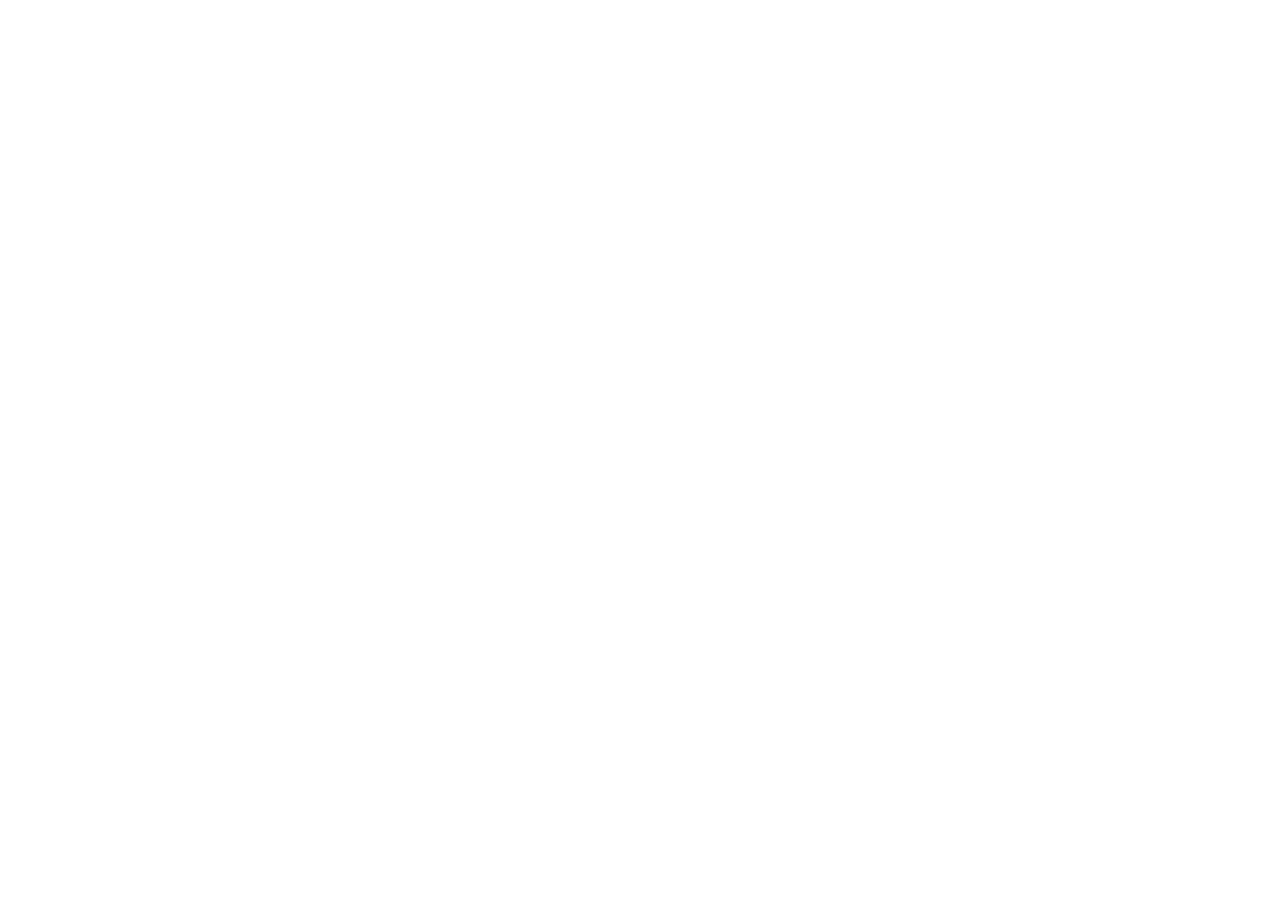
==== index.html @ baa5263c "1" ====
<!DOCTYPE html>
<html lang="en">
<head>
    <meta charset="UTF-8">
    <meta name="viewport" content="width=device-width, initial-scale=1.0">
    <title>Document</title>
</head>
<body>
    <script src="./js/task-1.js"></script>
    <script src="./js/task-2.js"></script>
    <script src="./js/task-3.js"></script>
</body>
</html>
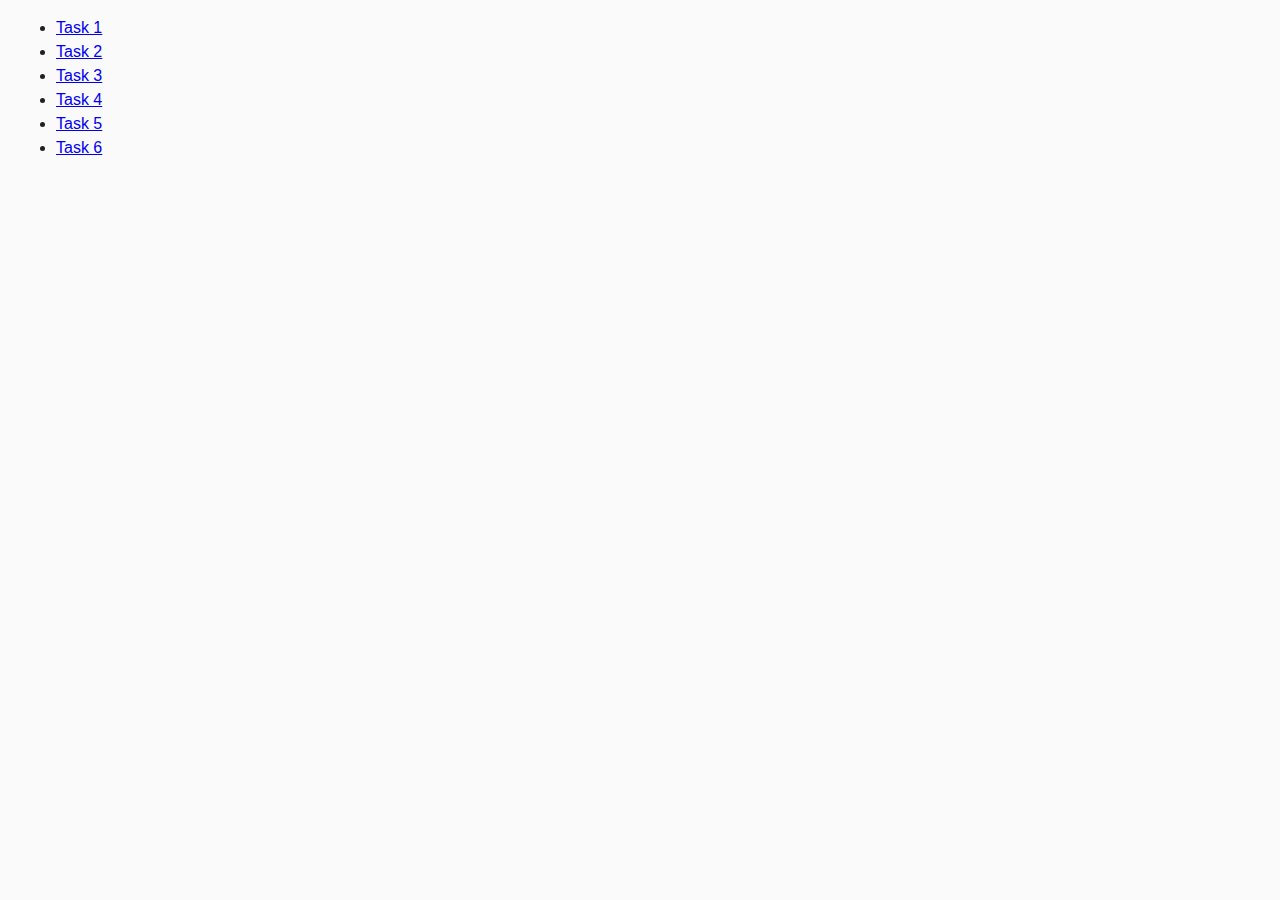
==== commit 66c86a89: "1" ====
--- a/index.html
+++ b/index.html
@@ -1,13 +1,20 @@
 <!DOCTYPE html>
 <html lang="en">
-<head>
-    <meta charset="UTF-8">
-    <meta name="viewport" content="width=device-width, initial-scale=1.0">
-    <title>Document</title>
-</head>
-<body>
-    <script src="./js/task-1.js"></script>
-    <script src="./js/task-2.js"></script>
-    <script src="./js/task-3.js"></script>
-</body>
-</html>+  <head>
+    <meta charset="UTF-8" />
+    <meta http-equiv="X-UA-Compatible" content="IE=edge" />
+    <meta name="viewport" content="width=device-width, initial-scale=1.0" />
+    <title>Homework 7</title>
+    <link rel="stylesheet" href="css/common.css" />
+  </head>
+  <body>
+    <ul>
+      <li><a href="task-1.html">Task 1</a></li>
+      <li><a href="task-2.html">Task 2</a></li>
+      <li><a href="task-3.html">Task 3</a></li>
+      <li><a href="task-4.html">Task 4</a></li>
+      <li><a href="task-5.html">Task 5</a></li>
+      <li><a href="task-6.html">Task 6</a></li>
+    </ul>
+  </body>
+</html>
--- a/css/common.css
+++ b/css/common.css
@@ -0,0 +1,14 @@
+* {
+  box-sizing: border-box;
+}
+
+body {
+  margin: 16px;
+  font-family: -apple-system, BlinkMacSystemFont, 'Segoe UI', Roboto, Oxygen,
+    Ubuntu, Cantarell, 'Open Sans', 'Helvetica Neue', sans-serif;
+  -webkit-font-smoothing: antialiased;
+  -moz-osx-font-smoothing: grayscale;
+  background-color: #fafafa;
+  color: #212121;
+  line-height: 1.5;
+}
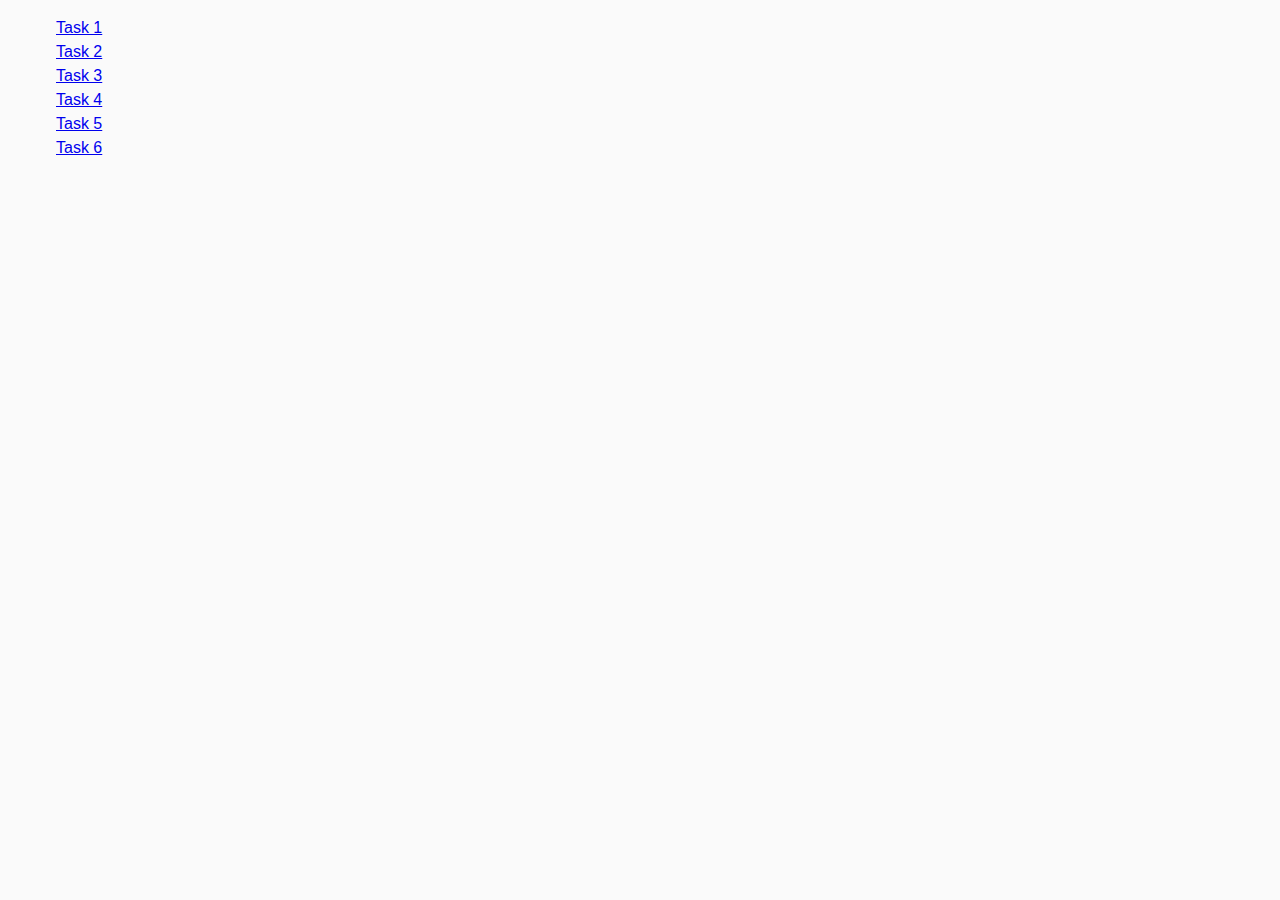
==== commit 9726fab8: "1" ====
--- a/index.html
+++ b/index.html
@@ -5,6 +5,7 @@
     <meta http-equiv="X-UA-Compatible" content="IE=edge" />
     <meta name="viewport" content="width=device-width, initial-scale=1.0" />
     <title>Homework 7</title>
+
     <link rel="stylesheet" href="css/common.css" />
   </head>
   <body>
--- a/css/common.css
+++ b/css/common.css
@@ -12,3 +12,18 @@
   color: #212121;
   line-height: 1.5;
 }
+
+/* --------------------------------------task-1--------------------------------------*/
+.title-categories {
+  color: #2E2F42;
+  font-family: Montserrat;
+  font-size: 24px;
+  font-style: normal;
+  font-weight: 600;
+  line-height: 1,33; 
+  letter-spacing: 0.04em;
+}
+
+li {
+  list-style-type: none;
+}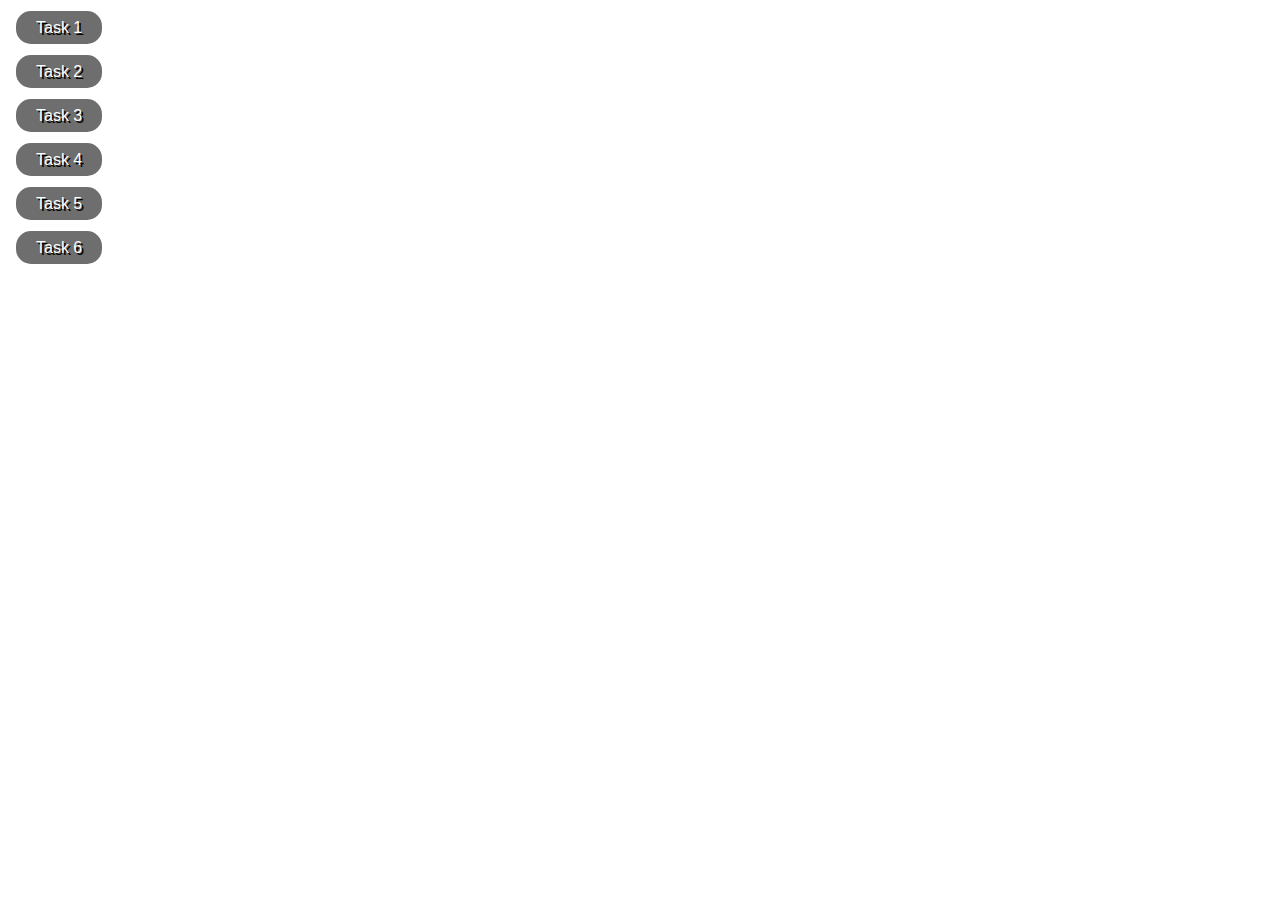
==== commit 4b970011: "1" ====
--- a/index.html
+++ b/index.html
@@ -9,13 +9,13 @@
     <link rel="stylesheet" href="css/common.css" />
   </head>
   <body>
-    <ul>
-      <li><a href="task-1.html">Task 1</a></li>
-      <li><a href="task-2.html">Task 2</a></li>
-      <li><a href="task-3.html">Task 3</a></li>
-      <li><a href="task-4.html">Task 4</a></li>
-      <li><a href="task-5.html">Task 5</a></li>
-      <li><a href="task-6.html">Task 6</a></li>
+    <ul class="buttonStyle">
+      <li><a class="golink" href="task-1.html">Task 1</a></li>
+      <li><a class="golink" href="task-2.html">Task 2</a></li>
+      <li><a class="golink" href="task-3.html">Task 3</a></li>
+      <li><a class="golink" href="task-4.html">Task 4</a></li>
+      <li><a class="golink" href="task-5.html">Task 5</a></li>
+      <li><a class="golink" href="task-6.html">Task 6</a></li>
     </ul>
   </body>
 </html>
--- a/css/common.css
+++ b/css/common.css
@@ -1,5 +1,17 @@
 * {
   box-sizing: border-box;
+}
+
+li {
+  list-style-type: none;
+}
+
+ul {
+  padding-left: 0;
+}
+
+h2 {
+  margin: 0;
 }
 
 body {
@@ -8,22 +20,125 @@
     Ubuntu, Cantarell, 'Open Sans', 'Helvetica Neue', sans-serif;
   -webkit-font-smoothing: antialiased;
   -moz-osx-font-smoothing: grayscale;
-  background-color: #fafafa;
+  background-color: #ffffff;
   color: #212121;
   line-height: 1.5;
 }
 
+.buttonStyle {
+  display: flex;
+  flex-direction: column;
+  gap: 20px;
+}
+
 /* --------------------------------------task-1--------------------------------------*/
+#categories {
+  display: flex;
+  flex-direction: column;
+  gap: 24px;
+}
+
 .title-categories {
   color: #2E2F42;
   font-family: Montserrat;
   font-size: 24px;
   font-style: normal;
   font-weight: 600;
-  line-height: 1,33; 
+  line-height: 1.4; 
+  letter-spacing: 0.04em;
+  padding-left: 16px;
+}
+
+.column-categories {
+  width: 360px;
+  display: flex;
+  flex-direction: column;
+  gap: 8px;
+}
+
+.item {
+  width: 392px;
+  display: flex;
+  padding: 16px;
+  flex-direction: column;
+  gap: 16px;
+  border-radius: 8px;
+  background: #F6F6FE;
+}
+
+.list-categories {
+  width: 360px;
+  height: 40px;
+  border-radius: 4px;
+  border: 1px solid #808080;
+
+  padding-top: 8px;
+  padding-left: 16px;
+
+  color: #2E2F42;
+  font-family: Montserrat;
+  font-size: 16px;
+  font-style: normal;
+  font-weight: 400;
+  line-height: 1.5; 
   letter-spacing: 0.04em;
 }
 
-li {
-  list-style-type: none;
+/* --------------------------------------task-2--------------------------------------*/
+
+.golink {
+  text-decoration: none;
+  font-size: 16px;
+
+  max-width: 300px;
+  padding: 8px 20px;
+
+  border: 3px;
+  outline: 0;
+  border-radius: 15px;
+
+  color: #ffffff;
+  background-color: #6e6e6e;
+  text-shadow: 2px 2px 0 #000000;
+  transition: all 0.2s ease-in-out;
+  cursor: pointer;
+}
+
+.gallery {
+  width: 1440px;
+  display: flex;
+  gap: 48px 24px;
+  align-items: center;
+  justify-content: center;
+  margin-top: 20px;
+  flex-wrap: wrap;
+  padding-top: 100px;
+  padding-bottom: 100px;
+}
+
+.gallery > li {
+  position: relative;
+  display: inline-block;
+  width: 360px;
+  height: 300px;
+  overflow: hidden;
+  transition: all 450ms ease-in;
+  transform: scale(1);
+}
+
+.gallery > li:hover {
+  z-index: 2;
+  transition: all 450ms ease-in;
+  transform: scale(1.1);
+}
+
+img {
+  position: absolute;
+  top: 0;
+  bottom: 0;
+  display: block;
+  width: 100%;
+  height: 100%;
+  object-fit: cover;
+  object-position: center;
 }